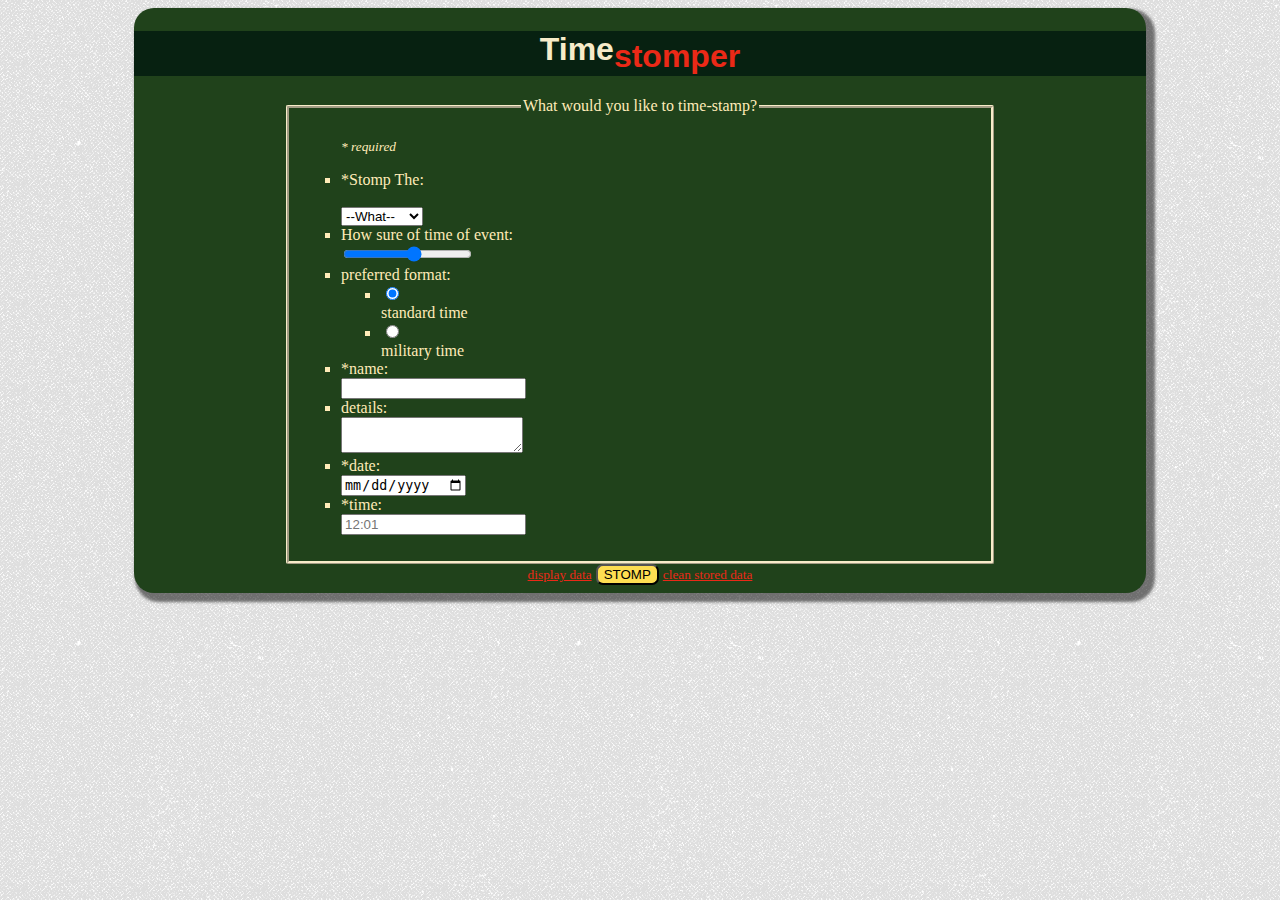
==== additem.html @ 5caccbcf "initialize" ====
<!DOCTYPE html>
<!-- Jeremy Criddle -->
<!-- Visual Frameworks 1302 -->
<!-- Project 4 -->
<!-- Timestomper -->

<html>
	<head>
		<meta charset="utf-8"/>
		<meta name="description" content="timestomper-add a stomp"/>
		<meta name="keywords" content="add stomp, vfw project 2, timestomper"/>
	    <meta name="robots" content="noindex, nofollow"/>
	    <meta name="viewport" content="user-scalable=no, width=device-width"/>
	    <link rel="stylesheet" type="text/css" href="css/style.css">
	    <title>Add A Stomp</title>
	</head>
	<body>
		<div>
	        <h1>Time<span>stomper</span></h1>
	        <form action="#" method="post" id="stomper">
	            <fieldset id= "stompFieldset">
	                <legend>What would you like to time-stamp?</legend>
	                <ul id="errorList"></ul>
	                <ul id="questions">
                    	<p><em><small>* required</small></em></p>
	                    <li id="select"><label for="group">*Stomp The:</label><br /></li>       
	                    <li><label for="sure">How sure of time of event:</label><input type="range" id="sure" min="1" max="10"></li>  
	                    <li>preferred format:</li>
	                        <ul>
	                            <li><input type="radio" checked id="standard" value="Standard"  name="timeF" />
	                            <label for="standard">standard time</label></li>
	                            <li><input type="radio" id="military" value="Military" name="timeF" />
	                            <label for="military">military time</label></li>
	                        </ul> 
	                  <li><label for="eventName">*name:</label><input type="text" id="eventName" required aria-required="true" /></li>
	                  <li><label for="eventDescription">details:</label><textarea id="eventDescription" ></textarea></li>
	                  <li><label for="eventDate">*date:</label><input type="date" id="eventDate" placeholder="2-1-2013"/></li>
	                  <li><label for="eventTime">*time:</label><input type="eventTime" placeholder="12:01" id="eventTime"/></li>
	                </ul>        
	            </fieldset>
	            <section>
	                <small><a href="#" id="displayIt">display data</a></small>
	                <input type="submit" class="buttons"  id="submit" value="STOMP" />
	                <small><a href="#" id="clean">clean stored data </a></small>
	                <a href="additem.html" id="addNew" style="display:none;">Add New Item</a>
	            </section>  
	        </form>
	        </div>
	        <script src="js/main.js"></script>
	</body>
</html>
---- css/style.css ----
/*   additem.html
*    Jeremy Criddle
*    VFW 1302	
*    Project 4
*/




h1 {
	font-family: Verdana, Geneva, sans-serif;
	color: #F7ECC9;
	background-color: #072111;
}



body {
	background-image: url(../img/bkgTexture.png);
	background-repeat: repeat;
	
}

div {
	background-color: #20421B;
	color: #FFEBB8;
	background-repeat: no-repeat;
	text-align: center;
	width: 80%;
	margin-right: 10%;
	margin-left: 10%;
	padding-bottom: 8px;
	padding-top: 2px;
	-moz-border-radius: 20px;
	border-radius: 20px;
	-webkit-box-shadow: 5px 5px 3px 4px rgba(0,0,0,0.5);
	-moz-box-shadow: 5px 5px 3px 4px rgba(0,0,0,0.5);
	box-shadow: 5px 5px 3px 4px rgba(0,0,0,0.5);
}

span {
	color: #EB2917;
	font-family: "Arial Black", Gadget, sans-serif;
	vertical-align: sub;		
}
a {
	color: rgba(235,41,24,1);
	background-position: center;
}

h2 {
	font-family: "Times New Roman", Times, serif;
	color: #FEDE52;
}

header {
	margin-bottom: 10%;
}


nav {
	background-color: #072111;
	-moz-border-radius: 20px;
	border-radius: 20px;
	margin-right: 40px;
	margin-left: 40px;
	margin-top: 10%;
	-webkit-box-shadow: 3px 3px 1px 1px rgba(255,255,204,1);
	-moz-box-shadow: 3px 3px 1px 1px rgba(255,255,204,1);
	box-shadow: 3px 3px 1px 1px rgba(255,255,204,1);
	padding-top: 2px;
	padding-bottom: 20px;
}
ul {
	text-align: justify;
}

li {
	list-style-type: square;
}


label {
	display: block;
}

fieldset {
	margin-right: 15%;
	margin-left: 15%;
	border: medium ridge #F7ECC9;
	-moz-border-radius: 2px;
	border-radius: 2px;
	
}

.buttons {
	background-color: #FEDE52;
	-moz-border-radius: 7px;
	border-radius: 7px;
}
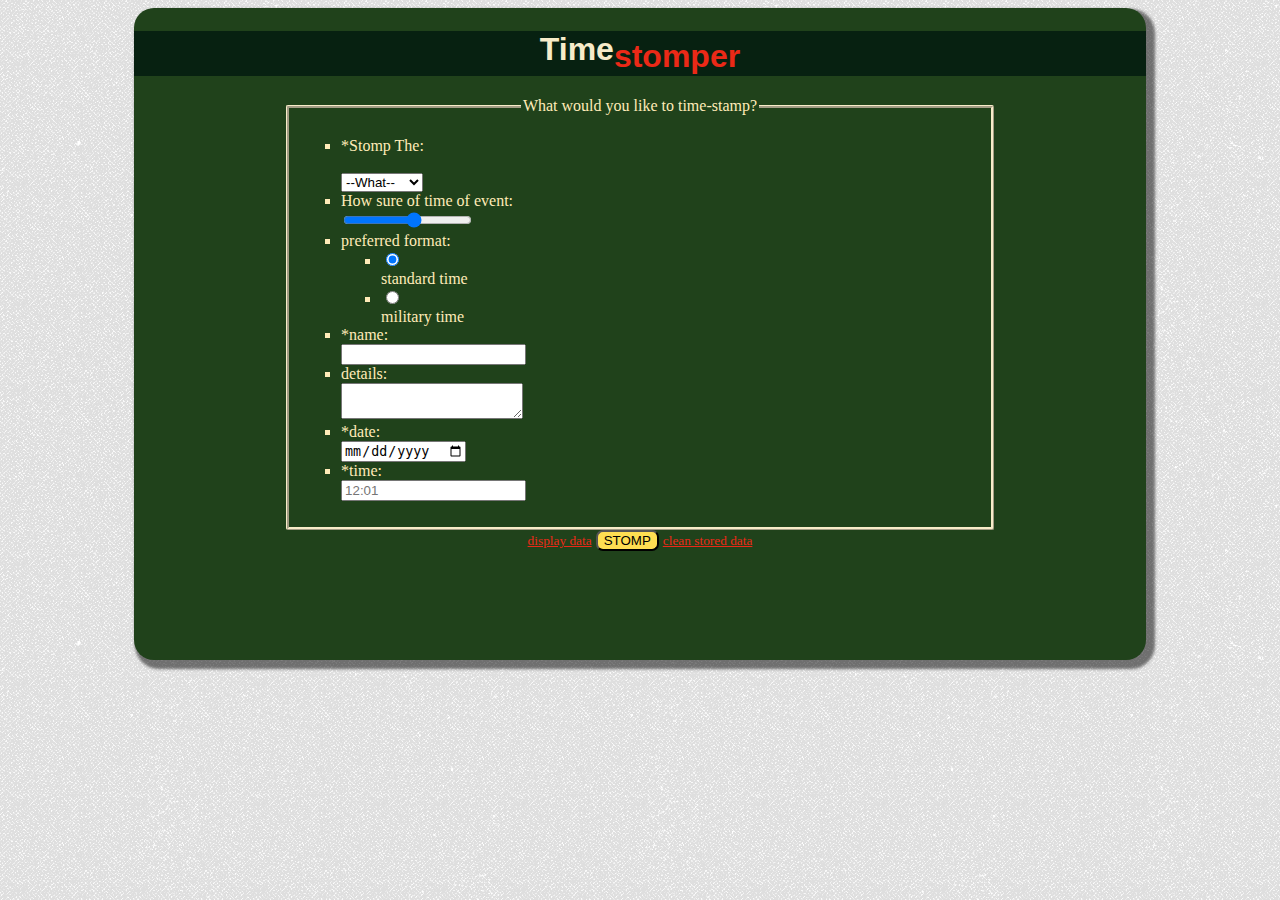
==== commit 326fd18a: "add img" ====
--- a/additem.html
+++ b/additem.html
@@ -22,7 +22,6 @@
 	                <legend>What would you like to time-stamp?</legend>
 	                <ul id="errorList"></ul>
 	                <ul id="questions">
-                    	<p><em><small>* required</small></em></p>
 	                    <li id="select"><label for="group">*Stomp The:</label><br /></li>       
 	                    <li><label for="sure">How sure of time of event:</label><input type="range" id="sure" min="1" max="10"></li>  
 	                    <li>preferred format:</li>
@@ -38,7 +37,7 @@
 	                  <li><label for="eventTime">*time:</label><input type="eventTime" placeholder="12:01" id="eventTime"/></li>
 	                </ul>        
 	            </fieldset>
-	            <section>
+	            <section id="asec">
 	                <small><a href="#" id="displayIt">display data</a></small>
 	                <input type="submit" class="buttons"  id="submit" value="STOMP" />
 	                <small><a href="#" id="clean">clean stored data </a></small>
@@ -46,6 +45,7 @@
 	            </section>  
 	        </form>
 	        </div>
+            <script src="js/json.js"></script>
 	        <script src="js/main.js"></script>
 	</body>
 </html>--- a/css/style.css
+++ b/css/style.css
@@ -20,11 +20,13 @@
 	background-repeat: repeat;
 	
 }
-
+article {
+	padding: 5%;
+	margin-top: 20%;	
+}
 div {
 	background-color: #20421B;
 	color: #FFEBB8;
-	background-repeat: no-repeat;
 	text-align: center;
 	width: 80%;
 	margin-right: 10%;
@@ -36,6 +38,7 @@
 	-webkit-box-shadow: 5px 5px 3px 4px rgba(0,0,0,0.5);
 	-moz-box-shadow: 5px 5px 3px 4px rgba(0,0,0,0.5);
 	box-shadow: 5px 5px 3px 4px rgba(0,0,0,0.5);
+	margin-bottom: 20px;
 }
 
 span {
@@ -54,6 +57,7 @@
 }
 
 header {
+	margin-top:5%;
 	margin-bottom: 10%;
 }
 
@@ -65,6 +69,7 @@
 	margin-right: 40px;
 	margin-left: 40px;
 	margin-top: 10%;
+	margin-bottom: 30%;
 	-webkit-box-shadow: 3px 3px 1px 1px rgba(255,255,204,1);
 	-moz-box-shadow: 3px 3px 1px 1px rgba(255,255,204,1);
 	box-shadow: 3px 3px 1px 1px rgba(255,255,204,1);
@@ -98,3 +103,7 @@
 	-moz-border-radius: 7px;
 	border-radius: 7px;
 }
+
+#asec {
+	margin-bottom: 10%;
+}
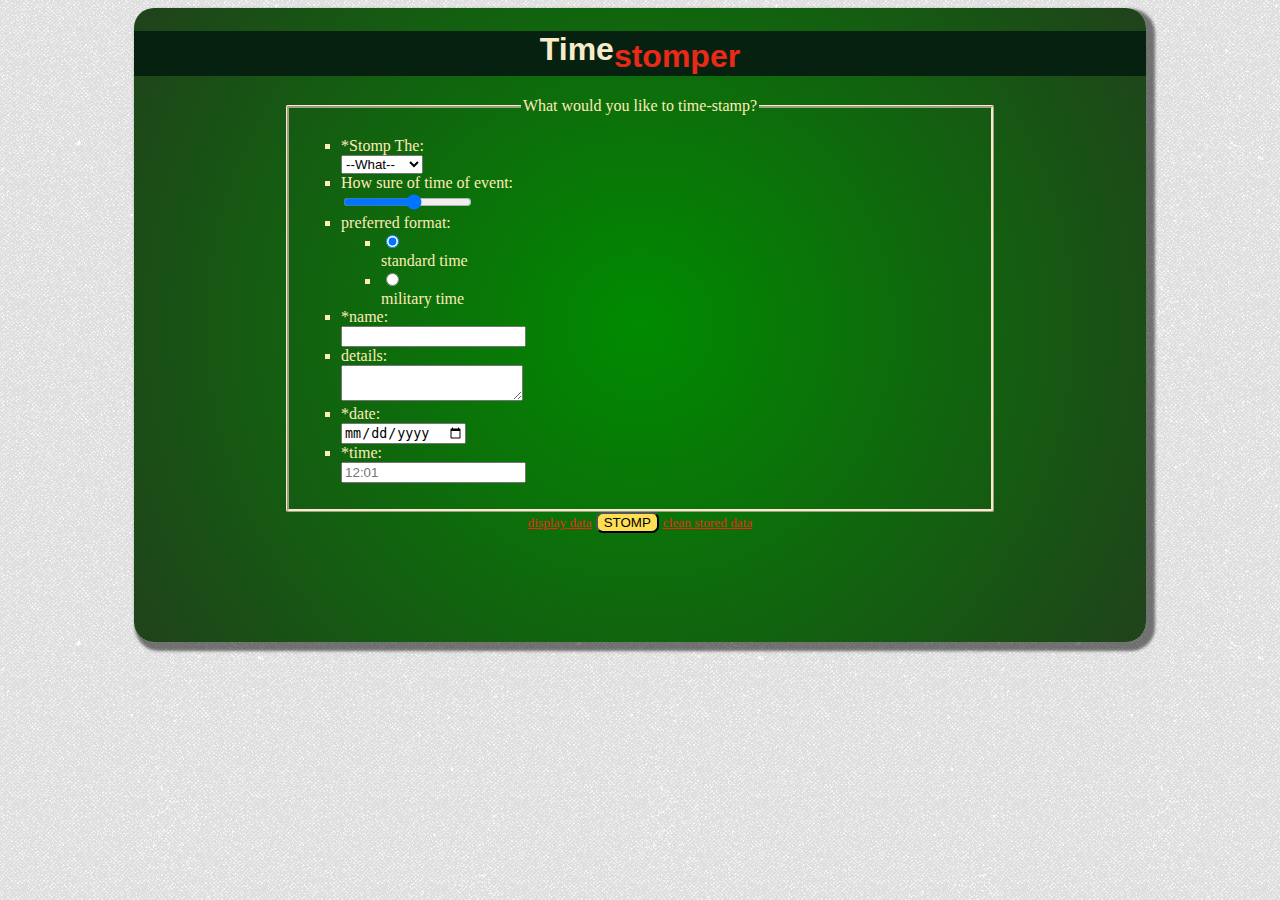
==== commit 3104bca9: "radial" ====
--- a/additem.html
+++ b/additem.html
@@ -22,7 +22,7 @@
 	                <legend>What would you like to time-stamp?</legend>
 	                <ul id="errorList"></ul>
 	                <ul id="questions">
-	                    <li id="select"><label for="group">*Stomp The:</label><br /></li>       
+	                    <li id="select"><label for="group">*Stomp The:</label></li>       
 	                    <li><label for="sure">How sure of time of event:</label><input type="range" id="sure" min="1" max="10"></li>  
 	                    <li>preferred format:</li>
 	                        <ul>
--- a/css/style.css
+++ b/css/style.css
@@ -12,20 +12,25 @@
 	color: #F7ECC9;
 	background-color: #072111;
 }
-
-
-
 body {
 	background-image: url(../img/bkgTexture.png);
-	background-repeat: repeat;
-	
+	background-repeat: repeat;	
 }
 article {
 	padding: 5%;
-	margin-top: 20%;	
+	font-family: "Lucida Sans Unicode", "Lucida Grande", sans-serif;
+	font-size: large;
+	
 }
 div {
-	background-color: #20421B;
+	/* Safari 5.1, Chrome 10+ */
+	background: -webkit-radial-gradient(circle, #008B00, #20421B);
+	/* Firefox 3.6+ */
+	background: -moz-radial-gradient(circle, #008B00, #20421B);
+	/* IE 10 */
+	background: -ms-radial-gradient(circle, #008B00, #20421B);
+	/* Opera 11.10+ */
+	background: -o-radial-gradient(circle, #008B00, #20421B);
 	color: #FFEBB8;
 	text-align: center;
 	width: 80%;
@@ -50,26 +55,22 @@
 	color: rgba(235,41,24,1);
 	background-position: center;
 }
-
 h2 {
 	font-family: "Times New Roman", Times, serif;
 	color: #FEDE52;
 }
-
 header {
 	margin-top:5%;
-	margin-bottom: 10%;
+	margin-bottom: 5%;
 }
-
-
 nav {
 	background-color: #072111;
 	-moz-border-radius: 20px;
 	border-radius: 20px;
 	margin-right: 40px;
 	margin-left: 40px;
-	margin-top: 10%;
-	margin-bottom: 30%;
+	margin-top: 5%;
+	margin-bottom: 5%;
 	-webkit-box-shadow: 3px 3px 1px 1px rgba(255,255,204,1);
 	-moz-box-shadow: 3px 3px 1px 1px rgba(255,255,204,1);
 	box-shadow: 3px 3px 1px 1px rgba(255,255,204,1);
@@ -83,27 +84,21 @@
 li {
 	list-style-type: square;
 }
-
-
 label {
 	display: block;
 }
-
 fieldset {
 	margin-right: 15%;
 	margin-left: 15%;
 	border: medium ridge #F7ECC9;
 	-moz-border-radius: 2px;
-	border-radius: 2px;
-	
+	border-radius: 2px;	
 }
-
 .buttons {
 	background-color: #FEDE52;
 	-moz-border-radius: 7px;
 	border-radius: 7px;
 }
-
 #asec {
 	margin-bottom: 10%;
 }
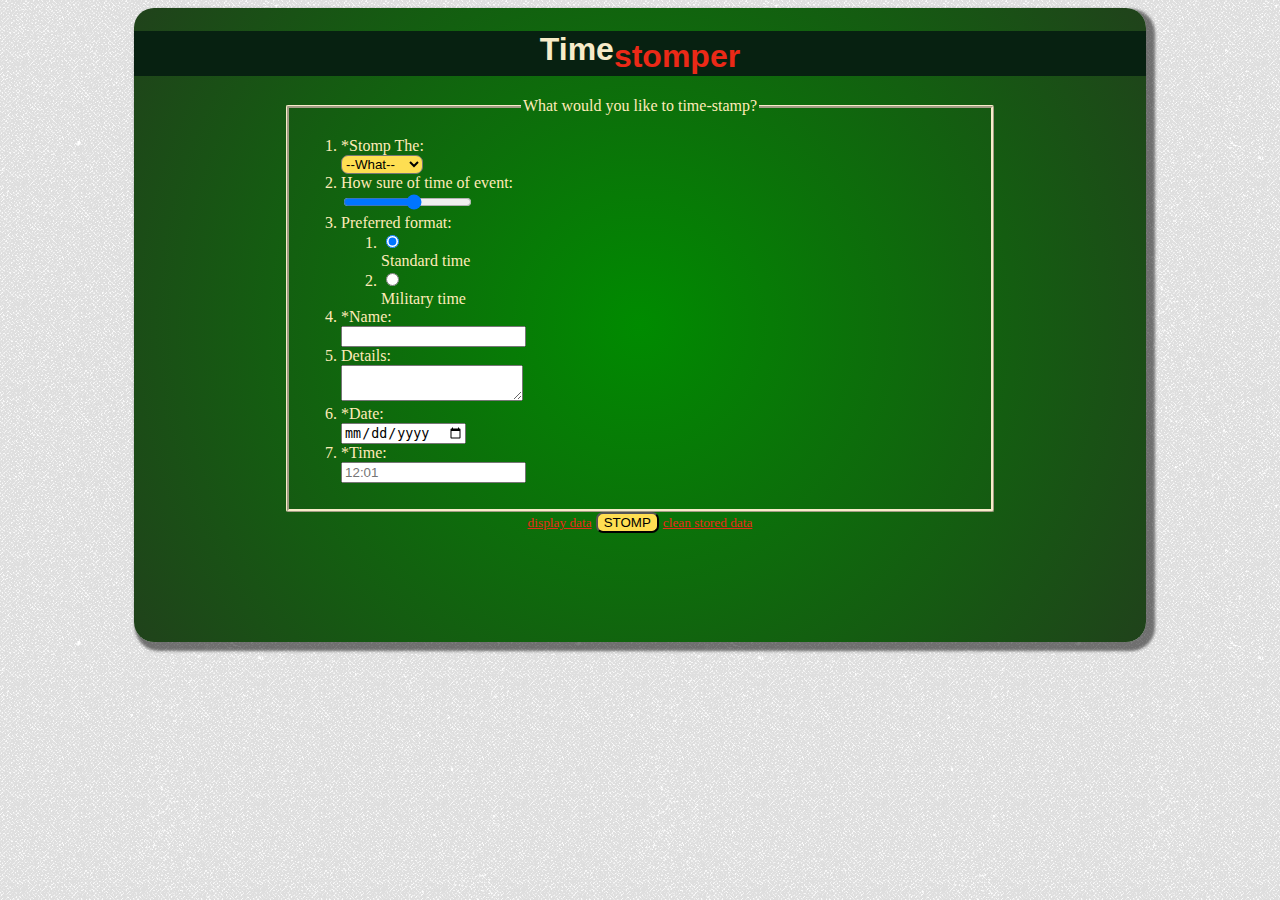
==== commit aa7d8457: "Finished" ====
--- a/additem.html
+++ b/additem.html
@@ -24,17 +24,17 @@
 	                <ul id="questions">
 	                    <li id="select"><label for="group">*Stomp The:</label></li>       
 	                    <li><label for="sure">How sure of time of event:</label><input type="range" id="sure" min="1" max="10"></li>  
-	                    <li>preferred format:</li>
+	                    <li>Preferred format:</li>
 	                        <ul>
 	                            <li><input type="radio" checked id="standard" value="Standard"  name="timeF" />
-	                            <label for="standard">standard time</label></li>
+	                            <label for="standard">Standard time</label></li>
 	                            <li><input type="radio" id="military" value="Military" name="timeF" />
-	                            <label for="military">military time</label></li>
+	                            <label for="military">Military time</label></li>
 	                        </ul> 
-	                  <li><label for="eventName">*name:</label><input type="text" id="eventName" required aria-required="true" /></li>
-	                  <li><label for="eventDescription">details:</label><textarea id="eventDescription" ></textarea></li>
-	                  <li><label for="eventDate">*date:</label><input type="date" id="eventDate" placeholder="2-1-2013"/></li>
-	                  <li><label for="eventTime">*time:</label><input type="eventTime" placeholder="12:01" id="eventTime"/></li>
+	                  <li><label for="eventName">*Name:</label><input type="text" id="eventName" required aria-required="true" /></li>
+	                  <li><label for="eventDescription">Details:</label><textarea id="eventDescription" ></textarea></li>
+	                  <li><label for="eventDate">*Date:</label><input type="date" id="eventDate" placeholder="2-1-2013"/></li>
+	                  <li><label for="eventTime">*Time:</label><input type="eventTime" placeholder="12:01" id="eventTime"/></li>
 	                </ul>        
 	            </fieldset>
 	            <section id="asec">
--- a/css/style.css
+++ b/css/style.css
@@ -23,6 +23,7 @@
 	
 }
 div {
+	background: #20421B;
 	/* Safari 5.1, Chrome 10+ */
 	background: -webkit-radial-gradient(circle, #008B00, #20421B);
 	/* Firefox 3.6+ */
@@ -82,7 +83,7 @@
 }
 
 li {
-	list-style-type: square;
+	list-style-type: decimal;
 }
 label {
 	display: block;
@@ -102,3 +103,11 @@
 #asec {
 	margin-bottom: 10%;
 }
+a:hover{
+	background-color: rgba(0,255,0,1);	
+}
+#items {
+	font-family: "Comic Sans MS", cursive;
+	text-transform: lowercase;	
+}
+
